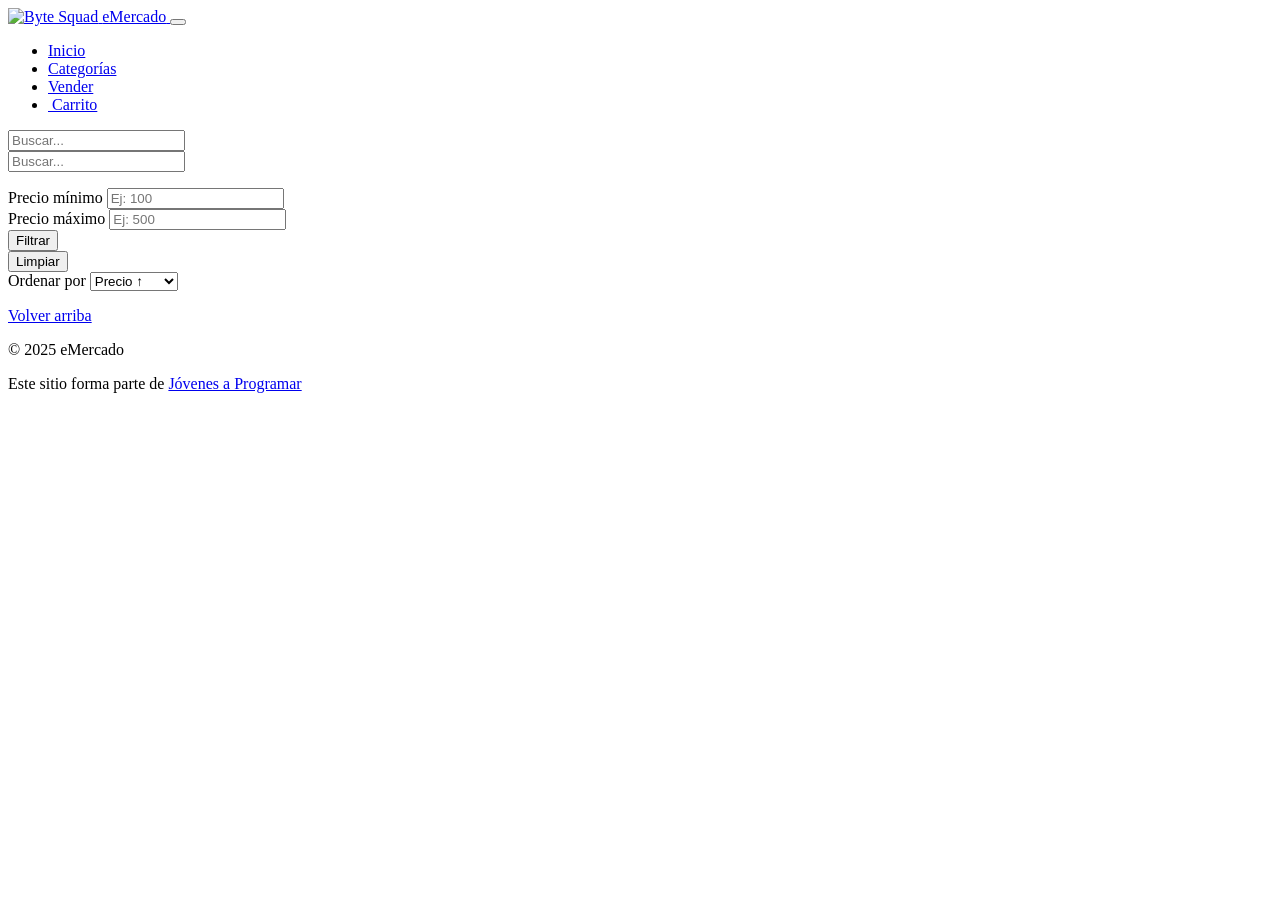
==== products.html @ 59b6ad41 "Primer agregado" ====
<!DOCTYPE html>
<html lang="es">

<head>
  <meta http-equiv="Content-Type" content="text/html; charset=UTF-8">
  <meta name="viewport" content="width=device-width, initial-scale=1, shrink-to-fit=no">
  <title>Productos - eMercado</title>

  <link href="https://fonts.googleapis.com/css?family=Raleway:300,300i,400,400i,700,700i,900,900i" rel="stylesheet">
  <link href="css/font-awesome.min.css" rel="stylesheet">
  <link href="css/bootstrap.min.css" rel="stylesheet">
  <link rel="stylesheet" href="css/styles.css">
  <link rel="stylesheet" href="css/products.css">
</head>

<body>

  <!-- Header-->
  <header role="banner">
   <!-- Header (Bootstrap navbar) -->
<nav class="navbar navbar-expand-lg navbar-dark bg-orange py-2" role="banner">
  <div class="container-fluid">
    <!-- Marca -->
    <a class="navbar-brand d-flex align-items-center gap-2" href="index.html" aria-label="Inicio">
      <img src="img/byte-squad-logo.png" alt="Byte Squad" height="28" />
      <span class="fw-bold">eMercado</span>
    </a>

    <!-- Burger -->
    <button class="navbar-toggler" type="button" data-bs-toggle="collapse" data-bs-target="#mainNav"
            aria-controls="mainNav" aria-expanded="false" aria-label="Alternar navegación">
      <span class="navbar-toggler-icon"></span>
    </button>

    <div class="collapse navbar-collapse d-flex align-items-center" id="mainNav">
      <!-- Izquierda: links -->
      <ul class="navbar-nav">
        <li class="nav-item"><a class="nav-link" href="index.html">Inicio</a></li>
        <li class="nav-item"><a class="nav-link" href="categories.html">Categorías</a></li>
        <li class="nav-item"><a class="nav-link" href="sell.html">Vender</a></li>
        <li class="nav-item">
          <a class="nav-link d-flex align-items-center gap-1" href="cart.html" aria-label="Ver carrito">
            <img src="img/shopping-cart.svg" alt="" height="18" aria-hidden="true"> Carrito
          </a>
        </li>
      </ul>

      <!-- CENTRO (lg+): buscador centrado -->
      <form id="searchForm" class="d-none d-lg-flex mx-auto flex-grow-1" style="max-width:520px"
            role="search" aria-label="Buscar productos">
        <input id="searchInput"
               class="form-control bg-transparent text-white border-light"
               type="search" placeholder="Buscar..." aria-label="Buscar">
      </form>

      <!-- DERECHA: usuario -->
      <span id="userEmail" class="navbar-text ms-3"></span>

      <!-- MÓVIL (sm–md): buscador a lo ancho dentro del collapse -->
      <form id="searchFormMobile" class="d-lg-none w-100 mt-2" role="search" aria-label="Buscar productos">
        <input id="searchInputMobile"
               class="form-control bg-transparent text-white border-light"
               type="search" placeholder="Buscar..." aria-label="Buscar">
      </form>
    </div>
  </div>
</nav>

  </header>

  <!-- CONTENIDO PRINCIPAL -->
  <main>
    <!-- Alert de errores (lo maneja JS si algo falla) -->
    <div id="alert" role="alert" class="d-none"></div>
    <!-- Sección de productos -->
    <section id="productsGrid" aria-label="Listado de productos">
      <!-- JS va a inyectar las cards acá -->
    </section>
    <!-- Paginación -->
    <nav id="paginationNav" aria-label="Paginación de productos">
      <ul id="pagination" class="pagination justify-content-center mt-4"></ul>
    </nav>

    <section id="filters" class="mb-4">
  <div class="row g-3 align-items-end">
    <!-- Filtro de rango de precio -->
    <div class="col-md-3">
      <label for="minPrice" class="form-label">Precio mínimo</label>
      <input type="number" id="minPrice" class="form-control" placeholder="Ej: 100">
    </div>
    <div class="col-md-3">
      <label for="maxPrice" class="form-label">Precio máximo</label>
      <input type="number" id="maxPrice" class="form-control" placeholder="Ej: 500">
    </div>
    <div class="col-md-2">
      <button id="filterBtn" class="btn btn-primary w-100">Filtrar</button>
    </div>
    <div class="col-md-2">
      <button id="clearFilterBtn" class="btn btn-secondary w-100">Limpiar</button>
    </div>

    <!-- Ordenamiento -->
    <div class="col-md-2">
      <label for="sortOptions" class="form-label">Ordenar por</label>
      <select id="sortOptions" class="form-select">
        <option value="priceAsc">Precio ↑</option>
        <option value="priceDesc">Precio ↓</option>
        <option value="relevance">Relevancia</option>
      </select>
    </div>
  </div>
</section>
  </main>

  <!-- FOOTER -->
  <footer>
    <p><a href="#">Volver arriba</a></p>
    <p>&copy; 2025 eMercado</p>
    <p>Este sitio forma parte de
      <a href="https://jovenesaprogramar.edu.uy/" target="_blank" rel="noopener">
        Jóvenes a Programar
      </a>
    </p>
  </footer>

  <div id="spinner-wrapper">
    <div class="lds-ring">
      <div></div>
      <div></div>
      <div></div>
      <div></div>
    </div>
  </div>
  <script src="js/bootstrap.bundle.min.js"></script>
  <script src="js/init.js"></script>
  <script src="js/products.js"></script>
  <script src="js/isloged.js"></script>
</body>

</html>
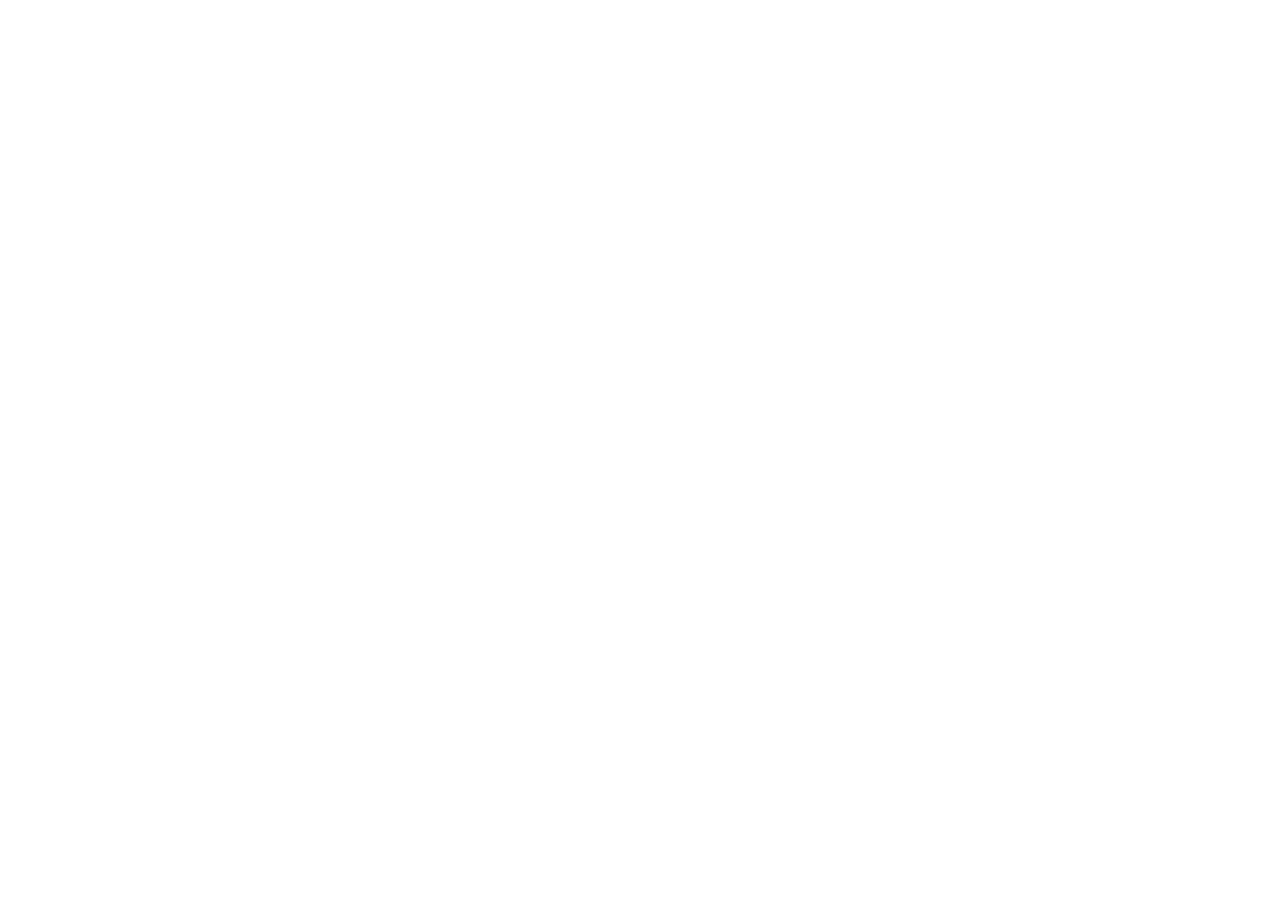
==== commit b4a04250: "Add configurable base URLs for login redirects" ====
--- a/products.html
+++ b/products.html
@@ -131,10 +131,11 @@
       <div></div>
     </div>
   </div>
-  <script src="js/bootstrap.bundle.min.js"></script>
-  <script src="js/init.js"></script>
-  <script src="js/products.js"></script>
-  <script src="js/isloged.js"></script>
-</body>
-
-</html>+  <script src="js/bootstrap.bundle.min.js"></script>
+  <script src="js/config.js"></script>
+  <script src="js/init.js"></script>
+  <script src="js/products.js"></script>
+  <script src="js/isloged.js"></script>
+</body>
+
+</html>
--- a/css/styles.css
+++ b/css/styles.css
@@ -0,0 +1,190 @@
+.jumbotron,
+.card-body,
+.container,
+.site-header {
+  font-family: 'Verdana', serif !important;
+}
+
+.jumbotron .display-4 {
+  font-weight: bold;
+}
+
+nav a {
+  text-decoration: none;
+}
+
+.bd-placeholder-img {
+  font-size: 1.125rem;
+  text-anchor: middle;
+  -webkit-user-select: none;
+  -moz-user-select: none;
+  -ms-user-select: none;
+  user-select: none;
+}
+
+@media (min-width: 768px) {
+  .bd-placeholder-img-lg {
+    font-size: 3.5rem;
+  }
+}
+
+.jumbotron {
+  height: 50vh;
+  padding: 5em inherit;
+  margin-bottom: 0;
+  background-color: #53C0FB;
+  background: url('../img/cover_back.png');
+  background-size: cover;
+  background-position: center;
+  background-repeat: no-repeat;
+  color: black;
+  font-weight: bold;
+}
+
+@media (min-width: 768px) {
+  .jumbotron {
+    padding-top: 6rem;
+    padding-bottom: 6rem;
+  }
+}
+
+.jumbotron p:last-child {
+  margin-bottom: 0;
+}
+
+.jumbotron-heading {
+  font-weight: 300;
+}
+
+.jumbotron .container {
+  max-width: 40rem;
+  background-color: rgba(255, 255, 255, 0.5);
+  border-radius: 10px;
+  text-shadow: 1px 1px 2px grey;
+}
+
+.jumbotron .lead {
+  font-size: 38px;
+}
+
+footer {
+  padding-top: 3rem;
+  padding-bottom: 3rem;
+}
+
+footer p {
+  margin-bottom: .25rem;
+}
+
+.site-header a {
+  color: white;
+  transition: ease-in-out color .15s;
+}
+
+.site-header .dropdown-menu a {
+  color: black;
+}
+
+.dropzone {
+  border: 2px dashed #0087F7;
+  border-radius: 5px;
+  background: white;
+}
+
+.img-fit {
+  max-height: 100%;
+}
+
+.alert {
+  position: fixed;
+  top: 80px;
+  width: 50%;
+  left: 50%;
+  transform: translate(-50%, 0);
+}
+
+.lds-ring {
+  display: inline-block;
+  position: relative;
+  width: 64px;
+  height: 64px;
+  top: 50%;
+  left: 50%;
+}
+
+.cursor-active {
+  cursor: pointer;
+}
+
+.left {
+  float: left;
+  padding: 4px;
+  background-color: rgba(255, 255, 255, 0.5);
+}
+
+.lds-ring div {
+  box-sizing: border-box;
+  display: block;
+  position: absolute;
+  width: 51px;
+  height: 51px;
+  margin: 6px;
+  border: 6px solid #fff;
+  border-radius: 50%;
+  animation: lds-ring 1.2s cubic-bezier(0.5, 0, 0.5, 1) infinite;
+  border-color: #fff transparent transparent transparent;
+}
+
+.lds-ring div:nth-child(1) {
+  animation-delay: -0.45s;
+}
+
+.lds-ring div:nth-child(2) {
+  animation-delay: -0.3s;
+}
+
+.lds-ring div:nth-child(3) {
+  animation-delay: -0.15s;
+}
+
+@keyframes lds-ring {
+  0% {
+    transform: rotate(0deg);
+  }
+
+  100% {
+    transform: rotate(360deg);
+  }
+}
+
+.signin {
+  width: 100%;
+  max-width: 330px;
+  padding: 15px;
+  margin: auto;
+}
+
+#spinner-wrapper {
+  position: fixed;
+  background-color: rgba(0, 0, 0, 0.5);
+  width: 100%;
+  height: 100%;
+  top: 0;
+  left: 0;
+  z-index: 1021;
+  display: none;
+}
+
+main {
+  min-height: calc(100vh - 210px);
+}
+
+a.custom-card,
+a.custom-card:hover {
+  color: inherit;
+  text-decoration: inherit;
+}
+
+.checked {
+  color: orange;
+}
--- a/css/products.css
+++ b/css/products.css
@@ -0,0 +1,260 @@
+/* ===========================
+   NAVBAR NARANJA + BUSCADOR
+   =========================== */
+
+/* Fondo naranja prototipo */
+.bg-orange {
+  background-color: #E08B00 !important;
+}
+
+/* Texto/links blancos para navbar-dark */
+.navbar-dark .navbar-nav .nav-link,
+.navbar-dark .navbar-brand,
+.navbar-dark .navbar-text { color: #fff; }
+.navbar-dark .nav-link:hover,
+.navbar-dark .nav-link:focus { color: #f3f3f3; }
+
+/* Logo dentro de la marca del navbar */
+.navbar-brand img {
+  height: 28px;
+  width: auto;
+  display: block;
+}
+
+/* Buscador (desktop) */
+#searchInput.form-control,
+#searchInput.form-control:focus {
+  background-color: transparent;
+  color: #fff;
+  box-shadow: none;
+  border-color: rgba(255,255,255,.5);
+}
+#searchInput::placeholder { color: rgba(255,255,255,.7); }
+
+/* El form centrado y con ancho máximo */
+#searchForm { max-width: 520px; width: 100%; }
+@media (min-width: 1200px) { #searchForm { max-width: 640px; } }
+
+/* ===========================
+   GRILLA DE PRODUCTOS
+   =========================== */
+#productsGrid {
+  display: grid;
+  grid-template-columns: repeat(auto-fill, minmax(290px, 1fr));
+  gap: 24px;
+  padding: 24px;
+  align-items: start;
+  justify-items: center;
+  flex: 1;
+}
+
+/* ===========================
+   CARD DE PRODUCTO
+   =========================== */
+.product-card {
+  width: 100%;
+  max-width: 360px;
+  background: #fff;
+  border-radius: 12px;
+  box-shadow: 0 2px 8px rgba(0,0,0,.08);
+  overflow: hidden;
+  display: flex;
+  flex-direction: column;
+  padding: 12px 16px;
+  min-height: 360px;
+  transition: transform .2s ease, box-shadow .2s ease;
+}
+.product-card:hover {
+  transform: translateY(-5px);
+  box-shadow: 0 8px 24px rgba(0,0,0,.12);
+  cursor: pointer;
+}
+
+/* Imagen */
+.product-card_img {
+  width: 100%;
+  height: 180px;      
+  object-fit: cover;
+  border-radius: 8px;
+  background: #f3f5f8;
+  margin-bottom: 8px;
+}
+
+/* Descripción */
+.product-card_desc {
+  font-size: 0.9rem;
+  color: #666;
+  margin: 8px 0;
+  display: -webkit-box;
+  -webkit-box-orient: vertical;
+  overflow: hidden;
+  min-height: 5rem;
+}
+
+/* Foco accesible */
+.product-card:focus-within,
+.product-card:focus {
+  outline: 2px solid #0d6efd;
+  outline-offset: 2px;
+}
+
+/* Precio */
+.product-card_price {
+  font-weight: bold;
+  font-size: 1.1rem;
+  margin-top: 12px;
+  text-align: center;
+  background: #34a853;
+  color: #fff;
+  border-radius: 999px;
+  padding: 6px 12px;
+}
+
+/* Vendidos */
+.product-card_sold {
+  display: block;
+  text-align: center;
+  font-size: 0.85rem;
+  color: #6b7280;
+  margin-top: 6px;
+}
+
+/* ===========================
+   LAYOUT (footer abajo)
+   =========================== */
+html, body { height: 100%; }
+body { display: flex; flex-direction: column; }
+main {
+  min-height: auto !important;  /* pisa calc() de CSS global si lo hay */
+  display: flex;
+  flex-direction: column;
+  flex: 1;
+}
+
+/* Paginación */
+#paginationNav { margin: 24px 0; }
+#pagination { display: flex; justify-content: center; }
+
+/* ===========================
+   FOOTER
+   =========================== */
+footer {
+  margin-top: 0;
+  padding: 16px 0;
+  text-align: center;
+  background: #f8f9fa;
+  color: #6b7280;
+  border-top: 1px solid #e5e7eb;
+}
+footer p { margin: 4px 0; }
+footer a { color: inherit; text-decoration: underline; }
+
+/* ===========================
+   MEDIA QUERIES POR DISPOSITIVO
+   =========================== */
+
+/* ---------- 1) Laptop estándar: 1366 x 768 ---------- */
+@media screen and (min-width: 1200px) and (max-width: 1400px)
+       and (min-height: 700px) and (max-height: 820px) {
+
+  /* Navbar completo visible (links + usuario) */
+  .navbar .navbar-nav,
+  #userEmail { display: flex !important; }
+
+  /* Buscador cómodo/centrado */
+  #searchForm { max-width: 640px; margin-top: 0; }
+
+  /* Grilla cómoda en 1366 de ancho */
+  #productsGrid {
+    grid-template-columns: repeat(auto-fill, minmax(300px, 1fr));
+    gap: 24px;
+  }
+
+  .product-card_img { height: 200px; }
+}
+
+/* ---------- 2) Tablet en vertical: 768 x 1024 ---------- */
+@media screen and (min-width: 740px) and (max-width: 820px)
+       and (orientation: portrait) {
+
+  /* Ocultamos links y usuario: solo carrito + buscador */
+  .navbar .navbar-nav,
+  #userEmail { display: none !important; }
+
+  /* Permitir wrap y orden dentro del contenedor */
+  .navbar .navbar-collapse,
+  .navbar .container-fluid {
+    display: flex !important;
+    flex-wrap: wrap;
+    align-items: center;
+  }
+
+  /* Reordenar: brand izq, carrito der */
+  .navbar-brand { order: 1; }
+  .nav-cart { order: 2; margin-left: auto; }
+
+  /* Buscador full-width en fila siguiente */
+  #searchForm {
+    order: 3;
+    flex: 1 0 100%;
+    max-width: none;
+    margin-top: .5rem;
+  }
+
+  /* Grilla adaptada a 768 de ancho */
+  #productsGrid {
+    grid-template-columns: repeat(auto-fill, minmax(260px, 1fr));
+    gap: 20px;
+  }
+
+  .product-card_img { height: 190px; }
+}
+
+/* ---------- 3) Smartphone pequeño: 320 x 568 ---------- */
+@media screen and (max-width: 360px) and (max-height: 640px) {
+
+  /* Ocultar links y usuario: solo carrito + buscador */
+  .navbar .navbar-nav,
+  #userEmail { display: none !important; }
+
+  /* Permitir wrap y orden */
+  .navbar .navbar-collapse,
+  .navbar .container-fluid {
+    display: flex !important;
+    flex-wrap: wrap;
+    align-items: center;
+  }
+
+  /* Reordenar: brand izq, carrito der */
+  .navbar-brand { order: 1; }
+  .nav-cart { order: 2; margin-left: auto; }
+
+  /* Buscador full-width en fila siguiente */
+  #searchForm {
+    order: 3;
+    flex: 1 0 100%;
+    max-width: none;
+    margin-top: .5rem;
+  }
+
+  /* Grilla compacta */
+  #productsGrid {
+    grid-template-columns: repeat(auto-fill, minmax(220px, 1fr));
+    gap: 16px;
+    padding: 16px;
+  }
+
+  .product-card_img { height: 160px; }
+  .product-card_desc { font-size: 0.88rem; }
+}
+
+/* ===========================
+   ACCESIBILIDAD EXTRA
+   =========================== */
+@media (prefers-reduced-motion: reduce) {
+  * {
+    transition-duration: 0.001ms !important;
+    animation-duration: 0.001ms !important;
+    animation-iteration-count: 1 !important;
+  }
+}
